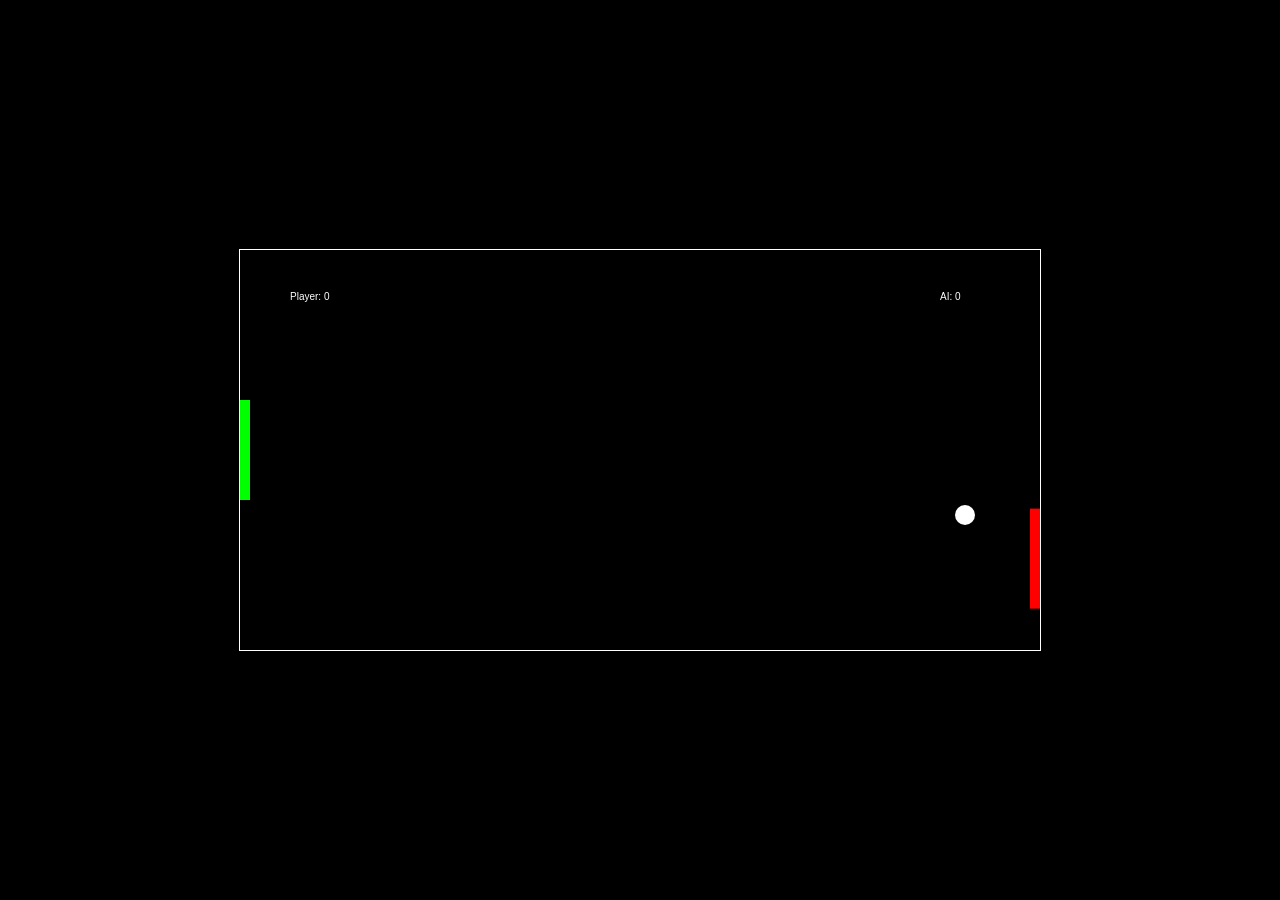
==== pong-game.html @ 3e05d046 "Add pong-game.html with complete Pong game code" ====
<!DOCTYPE html>
<html lang="en">
<head>
    <meta charset="UTF-8">
    <meta name="viewport" content="width=device-width, initial-scale=1.0">
    <title>Pong Game</title>
    <style>
        body {
            display: flex;
            justify-content: center;
            align-items: center;
            height: 100vh;
            background-color: black;
            margin: 0;
        }
        canvas {
            border: 1px solid white;
        }
    </style>
</head>
<body>
    <canvas id="pong" width="800" height="400"></canvas>
    <script>
        const canvas = document.getElementById('pong');
        const context = canvas.getContext('2d');

        // Create the pong paddle
        const paddleWidth = 10;
        const paddleHeight = 100;
        let playerPaddle = { x: 0, y: canvas.height / 2 - paddleHeight / 2, width: paddleWidth, height: paddleHeight, color: '#00FF00', dy: 0 };
        let aiPaddle = { x: canvas.width - paddleWidth, y: canvas.height / 2 - paddleHeight / 2, width: paddleWidth, height: paddleHeight, color: '#FF0000', dy: 0 };

        // Create the pong ball
        const ballRadius = 10;
        let ball = { x: canvas.width / 2, y: canvas.height / 2, radius: ballRadius, speed: 5, dx: 5, dy: 5 };

        // Score
        let playerScore = 0;
        let aiScore = 0;

        // Event listeners for paddle movement
        document.addEventListener('keydown', (event) => {
            if (event.key === 'ArrowUp') playerPaddle.dy = -5;
            if (event.key === 'ArrowDown') playerPaddle.dy = 5;
        });

        document.addEventListener('keyup', (event) => {
            if (event.key === 'ArrowUp' || event.key === 'ArrowDown') playerPaddle.dy = 0;
        });

        // Game loop
        function gameLoop() {
            // Move paddles
            playerPaddle.y += playerPaddle.dy;
            aiPaddle.y += (ball.y - (aiPaddle.y + aiPaddle.height / 2)) * 0.1;

            // Ball movement
            ball.x += ball.dx;
            ball.y += ball.dy;

            // Ball wall collision
            if (ball.y + ball.radius > canvas.height || ball.y - ball.radius < 0) {
                ball.dy *= -1;
            }

            // Ball paddle collision
            if (ball.x - ball.radius < playerPaddle.x + playerPaddle.width && ball.y > playerPaddle.y && ball.y < playerPaddle.y + playerPaddle.height) {
                ball.dx *= -1;
                ball.x = playerPaddle.x + playerPaddle.width + ball.radius;
            }
            if (ball.x + ball.radius > aiPaddle.x && ball.y > aiPaddle.y && ball.y < aiPaddle.y + aiPaddle.height) {
                ball.dx *= -1;
                ball.x = aiPaddle.x - ball.radius;
            }

            // Scoring
            if (ball.x + ball.radius < 0) {
                aiScore++;
                resetBall();
            } else if (ball.x - ball.radius > canvas.width) {
                playerScore++;
                resetBall();
            }

            // Clear canvas
            context.clearRect(0, 0, canvas.width, canvas.height);

            // Draw paddles
            context.fillStyle = playerPaddle.color;
            context.fillRect(playerPaddle.x, playerPaddle.y, playerPaddle.width, playerPaddle.height);
            context.fillStyle = aiPaddle.color;
            context.fillRect(aiPaddle.x, aiPaddle.y, aiPaddle.width, aiPaddle.height);

            // Draw ball
            context.fillStyle = 'white';
            context.beginPath();
            context.arc(ball.x, ball.y, ball.radius, 0, Math.PI * 2);
            context.fill();

            // Draw scores
            context.fillText('Player: ' + playerScore, 50, 50);
            context.fillText('AI: ' + aiScore, canvas.width - 100, 50);

            requestAnimationFrame(gameLoop);
        }

        function resetBall() {
            ball.x = canvas.width / 2;
            ball.y = canvas.height / 2;
            ball.dx *= -1;
        }

        gameLoop();
    </script>
</body>
</html>
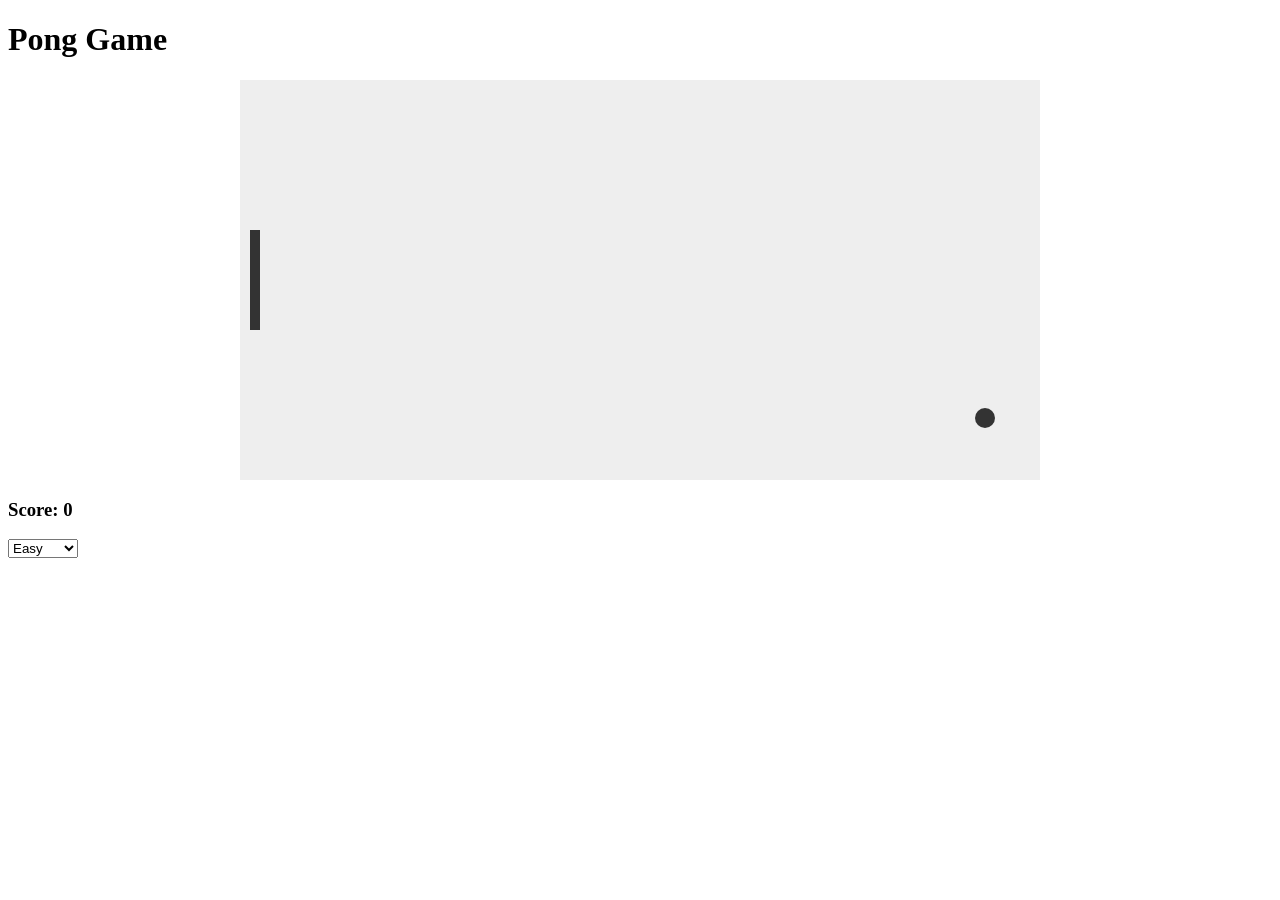
==== commit bf057ade: "Added touch control support in pong-game.html." ====
--- a/pong-game.html
+++ b/pong-game.html
@@ -5,112 +5,107 @@
     <meta name="viewport" content="width=device-width, initial-scale=1.0">
     <title>Pong Game</title>
     <style>
-        body {
-            display: flex;
-            justify-content: center;
-            align-items: center;
-            height: 100vh;
-            background-color: black;
-            margin: 0;
-        }
         canvas {
-            border: 1px solid white;
+            background: #eee;
+            display: block;
+            margin: 0 auto;
         }
     </style>
 </head>
 <body>
-    <canvas id="pong" width="800" height="400"></canvas>
+    <h1>Pong Game</h1>
+    <canvas id="pongCanvas" width="800" height="400"></canvas>
+    <h3>Score: <span id="score">0</span></h3>
+    <select id="difficulty">
+        <option value="easy">Easy</option>
+        <option value="medium">Medium</option>
+        <option value="hard">Hard</option>
+    </select>
     <script>
-        const canvas = document.getElementById('pong');
+        const canvas = document.getElementById('pongCanvas');
         const context = canvas.getContext('2d');
+        let playerScore = 0, aiScore = 0;
+        let paddleHeight = 100, paddleY = 150;
+        let ballX = canvas.width / 2, ballY = canvas.height / 2, ballSpeedX = 5, ballSpeedY = 2;
 
-        // Create the pong paddle
-        const paddleWidth = 10;
-        const paddleHeight = 100;
-        let playerPaddle = { x: 0, y: canvas.height / 2 - paddleHeight / 2, width: paddleWidth, height: paddleHeight, color: '#00FF00', dy: 0 };
-        let aiPaddle = { x: canvas.width - paddleWidth, y: canvas.height / 2 - paddleHeight / 2, width: paddleWidth, height: paddleHeight, color: '#FF0000', dy: 0 };
+        function draw() {
+            context.clearRect(0, 0, canvas.width, canvas.height);
+            drawPaddle();
+            drawBall();
+            drawScore();
+            moveBall();
+            requestAnimationFrame(draw);
+        }
 
-        // Create the pong ball
-        const ballRadius = 10;
-        let ball = { x: canvas.width / 2, y: canvas.height / 2, radius: ballRadius, speed: 5, dx: 5, dy: 5 };
+        function drawPaddle() {
+            context.fillStyle = '#333';
+            context.fillRect(10, paddleY, 10, paddleHeight);
+        }
 
-        // Score
-        let playerScore = 0;
-        let aiScore = 0;
+        function drawBall() {
+            context.fillStyle = '#333';
+            context.beginPath();
+            context.arc(ballX, ballY, 10, 0, Math.PI * 2, false);
+            context.fill();
+        }
 
-        // Event listeners for paddle movement
-        document.addEventListener('keydown', (event) => {
-            if (event.key === 'ArrowUp') playerPaddle.dy = -5;
-            if (event.key === 'ArrowDown') playerPaddle.dy = 5;
-        });
+        function drawScore() {
+            document.getElementById('score').innerText = playerScore;
+        }
 
-        document.addEventListener('keyup', (event) => {
-            if (event.key === 'ArrowUp' || event.key === 'ArrowDown') playerPaddle.dy = 0;
-        });
-
-        // Game loop
-        function gameLoop() {
-            // Move paddles
-            playerPaddle.y += playerPaddle.dy;
-            aiPaddle.y += (ball.y - (aiPaddle.y + aiPaddle.height / 2)) * 0.1;
-
-            // Ball movement
-            ball.x += ball.dx;
-            ball.y += ball.dy;
-
-            // Ball wall collision
-            if (ball.y + ball.radius > canvas.height || ball.y - ball.radius < 0) {
-                ball.dy *= -1;
+        function moveBall() {
+            ballX += ballSpeedX;
+            ballY += ballSpeedY;
+            if(ballY < 0 || ballY > canvas.height) {
+                ballSpeedY = -ballSpeedY;
             }
-
-            // Ball paddle collision
-            if (ball.x - ball.radius < playerPaddle.x + playerPaddle.width && ball.y > playerPaddle.y && ball.y < playerPaddle.y + playerPaddle.height) {
-                ball.dx *= -1;
-                ball.x = playerPaddle.x + playerPaddle.width + ball.radius;
-            }
-            if (ball.x + ball.radius > aiPaddle.x && ball.y > aiPaddle.y && ball.y < aiPaddle.y + aiPaddle.height) {
-                ball.dx *= -1;
-                ball.x = aiPaddle.x - ball.radius;
-            }
-
-            // Scoring
-            if (ball.x + ball.radius < 0) {
-                aiScore++;
-                resetBall();
-            } else if (ball.x - ball.radius > canvas.width) {
+            if(ballX < 0) {
                 playerScore++;
                 resetBall();
             }
-
-            // Clear canvas
-            context.clearRect(0, 0, canvas.width, canvas.height);
-
-            // Draw paddles
-            context.fillStyle = playerPaddle.color;
-            context.fillRect(playerPaddle.x, playerPaddle.y, playerPaddle.width, playerPaddle.height);
-            context.fillStyle = aiPaddle.color;
-            context.fillRect(aiPaddle.x, aiPaddle.y, aiPaddle.width, aiPaddle.height);
-
-            // Draw ball
-            context.fillStyle = 'white';
-            context.beginPath();
-            context.arc(ball.x, ball.y, ball.radius, 0, Math.PI * 2);
-            context.fill();
-
-            // Draw scores
-            context.fillText('Player: ' + playerScore, 50, 50);
-            context.fillText('AI: ' + aiScore, canvas.width - 100, 50);
-
-            requestAnimationFrame(gameLoop);
         }
 
         function resetBall() {
-            ball.x = canvas.width / 2;
-            ball.y = canvas.height / 2;
-            ball.dx *= -1;
+            ballX = canvas.width / 2;
+            ballY = canvas.height / 2;
         }
 
-        gameLoop();
+        // Touch control support
+        let touchStartY = 0;
+        canvas.addEventListener('touchstart', (e) => {
+            touchStartY = e.touches[0].clientY;
+        });
+
+        canvas.addEventListener('touchmove', (e) => {
+            e.preventDefault();
+            let touchY = e.touches[0].clientY;
+            let touchDiff = touchY - touchStartY;
+            paddleY += touchDiff;
+            touchStartY = touchY;
+
+            // Keep paddle within canvas bounds
+            if (paddleY < 0) paddleY = 0;
+            if (paddleY > canvas.height - paddleHeight) paddleY = canvas.height - paddleHeight;
+        });
+
+        canvas.addEventListener('touchend', () => {
+            // Optional: handle touchend
+        });
+
+        // Keyboard controls
+        document.addEventListener('keydown', (e) => {
+            if (e.key === 'ArrowUp') {
+                paddleY -= 20;
+            } else if (e.key === 'ArrowDown') {
+                paddleY += 20;
+            }
+
+            // Keep paddle within canvas bounds
+            if (paddleY < 0) paddleY = 0;
+            if (paddleY > canvas.height - paddleHeight) paddleY = canvas.height - paddleHeight;
+        });
+
+        draw();
     </script>
 </body>
-</html>+</html>
